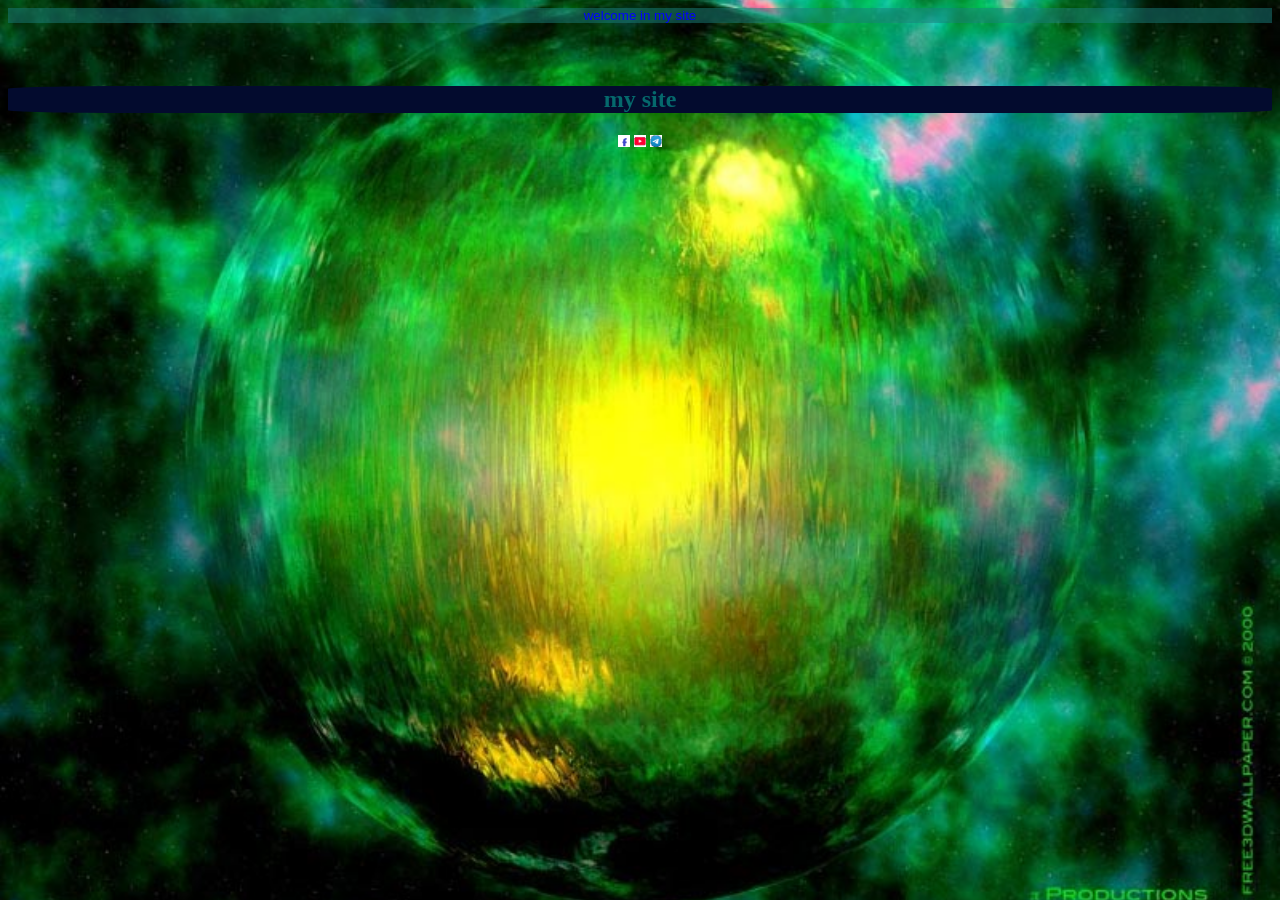
==== homa page.html @ 998872f1 "test" ====
<!DOCTYPE html>
    <html>
        <head>
            <link rel="stylesheet" href="style_1.css">
            <script src="script_1.js"></script>
        </head>
        <bady>
            <header>welcome in my site</header>
            <h2>my site</h2>
            <div style="text-align: center;">
            <a href="http://www.facebook.com" target="_top" ><img src="fb.bmp" height="12px" width="12px"></a>
            <a href="http://www.youtube.com" target="_top"><img src="yb.bmp" height="12px" width="12px"></a>
            <a href="http://www.telegram.com" target="_top"><img src="tg.bmp" height="12px" width="12px"></a>
            </div>
        </bady>
    </html>
---- style_1.css ----
*{
    position:relative;
}
html{
 background: fixed rgb(26, 30, 17);   
 background-image:url("bg.jpg");
 background-position:center;
 background-size:cover;
}
header{
    color : blue;
    text-align: center;
    font-size: smaller;
    font-family: sans-serif;
    background-color: rgba(26, 124, 124, 0.497);
}
h2{
    color:rgb(5, 105, 108);
    text-align: center;
    margin-top: 5%;
    border-radius: 10%;
    background-color: rgb(3, 11, 46);
}
img:hover{ 
    height: 15px;
    width: 15px;
    border: 1px rgb(5, 159, 255) solid ;
    
    border-radius: 25%;
}
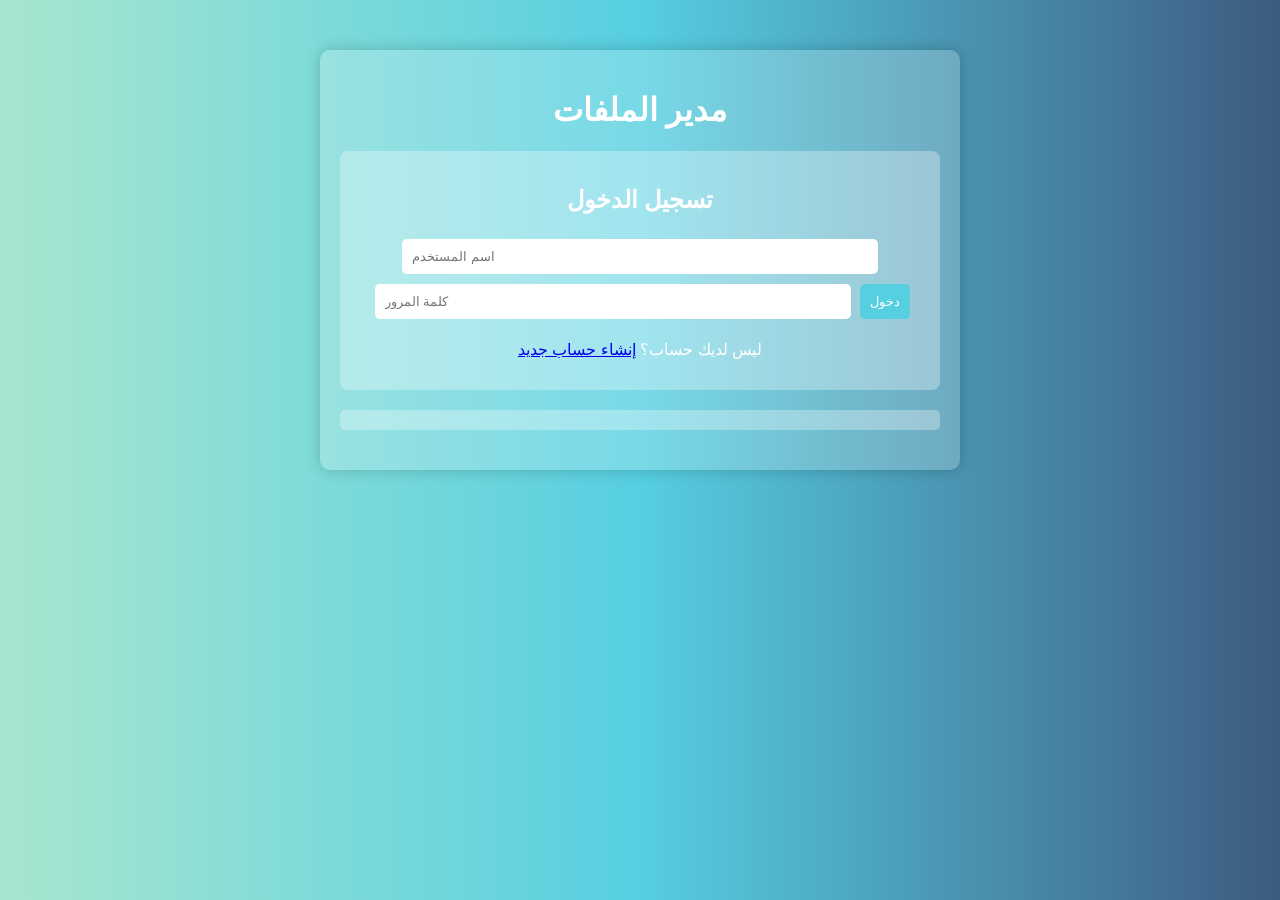
==== commit cbe91cc2: "hi" ====
--- a/homa page.html
+++ b/homa page.html
@@ -1,16 +1,43 @@
 <!DOCTYPE html>
-    <html>
-        <head>
-            <link rel="stylesheet" href="style_1.css">
-            <script src="script_1.js"></script>
-        </head>
-        <bady>
-            <header>welcome in my site</header>
-            <h2>my site</h2>
-            <div style="text-align: center;">
-            <a href="http://www.facebook.com" target="_top" ><img src="fb.bmp" height="12px" width="12px"></a>
-            <a href="http://www.youtube.com" target="_top"><img src="yb.bmp" height="12px" width="12px"></a>
-            <a href="http://www.telegram.com" target="_top"><img src="tg.bmp" height="12px" width="12px"></a>
-            </div>
-        </bady>
-    </html>+<html lang="ar">
+<head>
+    <meta charset="UTF-8">
+    <meta name="viewport" content="width=device-width, initial-scale=1.0">
+    <title>مدير الملفات</title>
+    <link rel="stylesheet" href="style_1.css">
+</head>
+<body onload="checkLoginStatus()">
+    <div class="container">
+        <h1>مدير الملفات</h1>
+
+        <!-- نموذج تسجيل الدخول للمديرين -->
+        <div id="login-box">
+            <h2>تسجيل الدخول</h2>
+            <input type="text" id="admin-user" placeholder="اسم المستخدم">
+            <input type="password" id="admin-pass" placeholder="كلمة المرور">
+            <button onclick="login()">دخول</button>
+            <p>ليس لديك حساب؟ <a href="#" onclick="showRegister()">إنشاء حساب جديد</a></p>
+        </div>
+
+        <!-- نموذج تسجيل حساب جديد -->
+        <div id="register-box" style="display: none;">
+            <h2>إنشاء حساب جديد</h2>
+            <input type="text" id="new-user" placeholder="اسم المستخدم">
+            <input type="password" id="new-pass" placeholder="كلمة المرور">
+            <button onclick="register()">تسجيل</button>
+            <p><a href="#" onclick="showLogin()">العودة إلى تسجيل الدخول</a></p>
+        </div>
+
+        <!-- قائمة الملفات -->
+        <div id="file-list">
+            <!-- سيتم تحميل الملفات هنا عبر JavaScript -->
+        </div>
+
+        <!-- رفع الملفات -->
+        <div id="upload-box">
+            <input type="file" id="file-input">
+            <button onclick="uploadFile()">رفع الملف</button>
+            <button onclick="logout()">تسجيل الخروج</button> <!-- زر تسجيل الخروج -->
+        </div>
+    </div>
+</body>
--- a/style_1.css
+++ b/style_1.css
@@ -1,30 +1,96 @@
-*{
-    position:relative;
+/* خلفية الموقع */
+body {
+    font-family: Arial, sans-serif;
+    text-align: center;
+    background: linear-gradient(to right, #a8e6cf, #56cfe1, #3d5a80);
+    color: white;
+    margin: 0;
+    padding: 0;
 }
-html{
- background: fixed rgb(26, 30, 17);   
- background-image:url("bg.jpg");
- background-position:center;
- background-size:cover;
+
+/* الحاوية الرئيسية */
+.container {
+    width: 90%;
+    max-width: 600px;
+    margin: 50px auto;
+    padding: 20px;
+    background: rgba(255, 255, 255, 0.2);
+    border-radius: 10px;
+    box-shadow: 0px 0px 15px rgba(0, 0, 0, 0.2);
 }
-header{
-    color : blue;
-    text-align: center;
-    font-size: smaller;
-    font-family: sans-serif;
-    background-color: rgba(26, 124, 124, 0.497);
+
+/* عنوان الموقع */
+h1 {
+    color: #fff;
 }
-h2{
-    color:rgb(5, 105, 108);
-    text-align: center;
-    margin-top: 5%;
-    border-radius: 10%;
-    background-color: rgb(3, 11, 46);
+
+/* نموذج تسجيل الدخول */
+#login-box {
+    background: rgba(255, 255, 255, 0.3);
+    padding: 15px;
+    border-radius: 8px;
+    margin-bottom: 20px;
 }
-img:hover{ 
-    height: 15px;
-    width: 15px;
-    border: 1px rgb(5, 159, 255) solid ;
-    
-    border-radius: 25%;
+
+#login-box input {
+    width: 80%;
+    padding: 10px;
+    margin: 5px;
+    border: none;
+    border-radius: 5px;
+}
+
+#login-box button {
+    padding: 10px;
+    background: #56cfe1;
+    color: white;
+    border: none;
+    cursor: pointer;
+    border-radius: 5px;
+}
+
+#login-box button:hover {
+    background: #3d5a80;
+}
+
+/* قائمة الملفات */
+#file-list {
+    margin: 20px auto;
+    padding: 10px;
+    background: rgba(255, 255, 255, 0.3);
+    border-radius: 5px;
+}
+
+/* رفع الملفات */
+#upload-box {
+    margin-top: 20px;
+}
+
+button {
+    padding: 10px;
+    background: #56cfe1;
+    color: white;
+    border: none;
+    cursor: pointer;
+    border-radius: 5px;
+}
+
+button:hover {
+    background: #3d5a80;
+}
+
+/* تحسين التصميم للهواتف */
+@media (max-width: 600px) {
+    .container {
+        width: 95%;
+    }
+
+    #login-box input {
+        width: 90%;
+    }
+}
+/* إخفاء نموذج رفع الملفات افتراضيًا */
+#upload-box {
+    display: none;
+    margin-top: 20px;
 }
